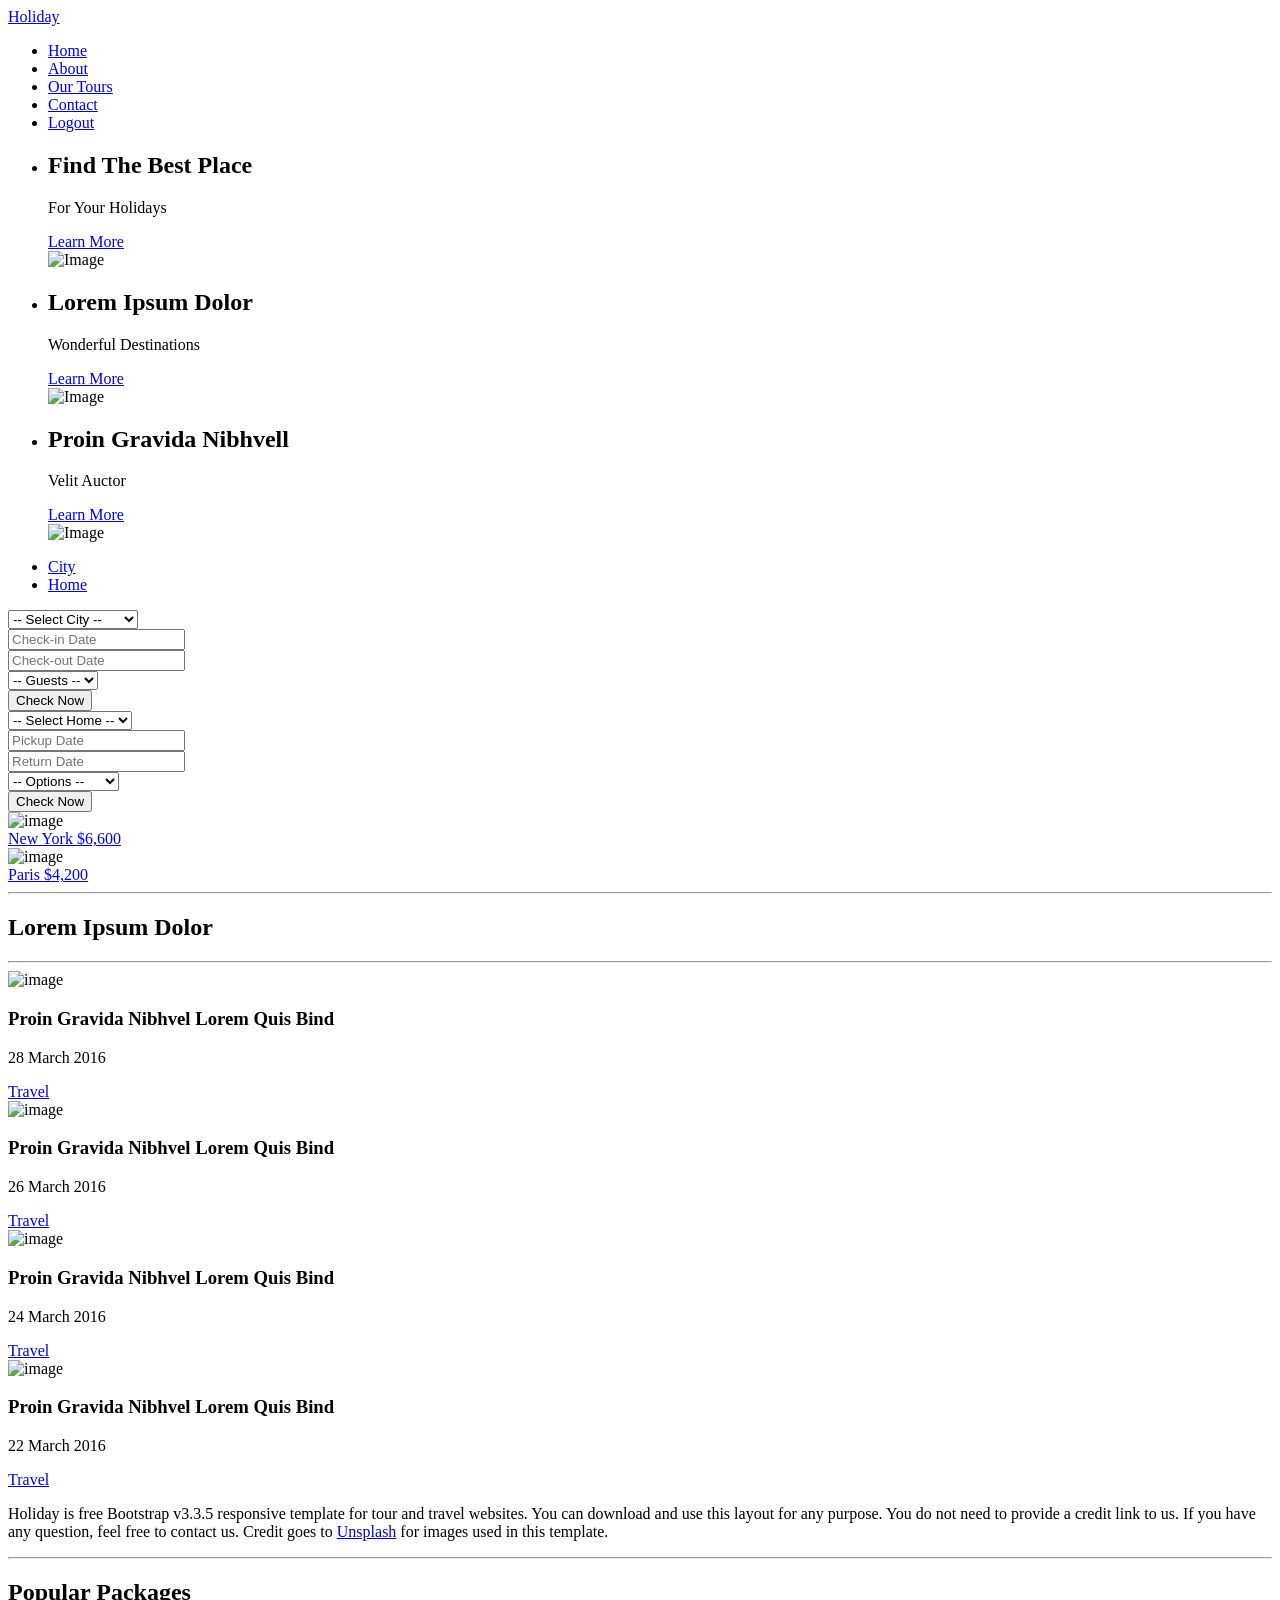
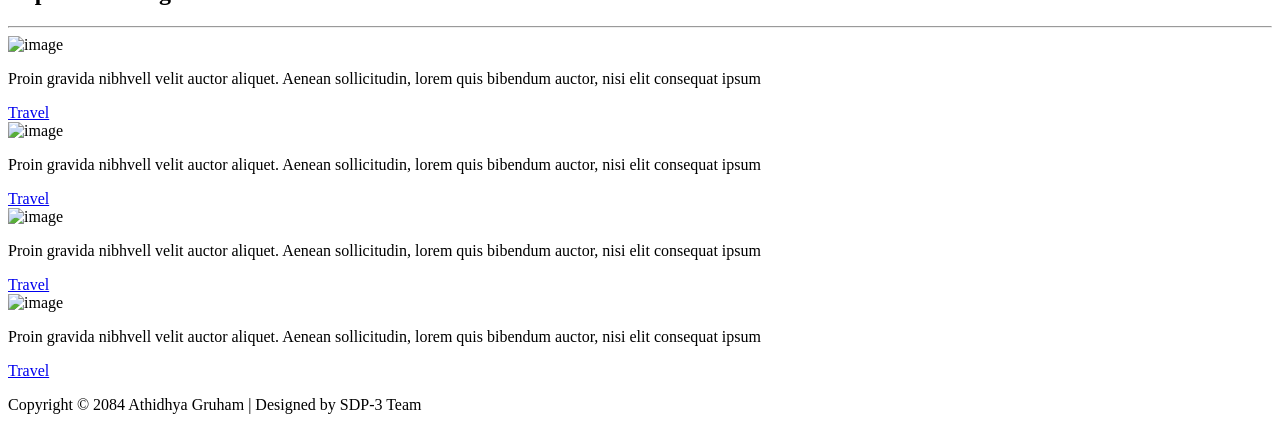
==== homestay/src/main/resources/templates/index.html @ d54f93b9 "Initial commit" ====
<!DOCTYPE html>
<html lang="en">
<head>
  <meta charset="utf-8">
  <meta http-equiv="X-UA-Compatible" content="IE=edge">
  <meta name="viewport" content="width=device-width, initial-scale=1">
  <title>Holiday</title>
<!--
Holiday Template
http://www.templatemo.com/tm-475-holiday
-->
  <link href='http://fonts.googleapis.com/css?family=Open+Sans:400,300,400italic,600,700' rel='stylesheet' type='text/css'>
  <link href="css/font-awesome.min.css" rel="stylesheet">
  <link href="css/bootstrap.min.css" rel="stylesheet">
  <link href="css/bootstrap-datetimepicker.min.css" rel="stylesheet">  
  <link href="css/flexslider.css" rel="stylesheet">
  <link href="css/templatemo-style.css" rel="stylesheet">

  <!-- HTML5 shim and Respond.js for IE8 support of HTML5 elements and media queries -->
  <!-- WARNING: Respond.js doesn't work if you view the page via file:// -->
    <!--[if lt IE 9]>
    <script src="https://oss.maxcdn.com/html5shiv/3.7.2/html5shiv.min.js"></script>
    <script src="https://oss.maxcdn.com/respond/1.4.2/respond.min.js"></script>
    <![endif]-->

  </head>
  <body class="tm-gray-bg">
  	<!-- Header -->
  	<div class="tm-header">
  		<div class="container">
  			<div class="row">
  				<div class="col-lg-6 col-md-4 col-sm-3 tm-site-name-container">
  					<a href="#" class="tm-site-name">Holiday</a>	
  				</div>
	  			<div class="col-lg-6 col-md-8 col-sm-9">
	  				<div class="mobile-menu-icon">
		              <i class="fa fa-bars"></i>
		            </div>
	  				<nav class="tm-nav">
						<ul>
							<li><a href="/home" class="active">Home</a></li>
							<li><a href="/about">About</a></li>
							<li><a href="/tours">Our Tours</a></li>
							<li><a href="/contact">Contact</a></li>
							<li><a href="/">Logout</a></li>
						</ul>
					</nav>		
	  			</div>				
  			</div>
  		</div>	  	
  	</div>
	
	<!-- Banner -->
	<section class="tm-banner">
		<!-- Flexslider -->
		<div class="flexslider flexslider-banner">
		  <ul class="slides">
		    <li>
			    <div class="tm-banner-inner">
					<h1 class="tm-banner-title">Find <span class="tm-yellow-text">The Best</span> Place</h1>
					<p class="tm-banner-subtitle">For Your Holidays</p>
					<a href="#more" class="tm-banner-link">Learn More</a>	
				</div>
				<img src="img/banner-1.jpg" alt="Image" />	
		    </li>
		    <li>
			    <div class="tm-banner-inner">
					<h1 class="tm-banner-title">Lorem <span class="tm-yellow-text">Ipsum</span> Dolor</h1>
					<p class="tm-banner-subtitle">Wonderful Destinations</p>
					<a href="#more" class="tm-banner-link">Learn More</a>	
				</div>
		      <img src="img/banner-2.jpg" alt="Image" />
		    </li>
		    <li>
			    <div class="tm-banner-inner">
					<h1 class="tm-banner-title">Proin <span class="tm-yellow-text">Gravida</span> Nibhvell</h1>
					<p class="tm-banner-subtitle">Velit Auctor</p>
					<a href="#more" class="tm-banner-link">Learn More</a>	
				</div>
		      <img src="img/banner-3.jpg" alt="Image" />
		    </li>
		  </ul>
		</div>	
	</section>

	<!-- gray bg -->	
	<section class="container tm-home-section-1" id="more">
		<div class="row">
			<div class="col-lg-4 col-md-4 col-sm-6">
				<!-- Nav tabs -->
				<div class="tm-home-box-1">
					<ul class="nav nav-tabs tm-white-bg" role="tablist" id="hotelCarTabs">
					    <li role="presentation" class="active">
					    	<a href="#hotel" aria-controls="hotel" role="tab" data-toggle="tab">City</a>
					    </li>
					    <li role="presentation">
					    	<a href="#car" aria-controls="car" role="tab" data-toggle="tab">Home</a>
					    </li>
					</ul>

					<!-- Tab panes -->
					<div class="tab-content">
					    <div role="tabpanel" class="tab-pane fade in active tm-white-bg" id="hotel">
					    	<div class="tm-search-box effect2">
								<form action="#" method="post" class="hotel-search-form">
									<div class="tm-form-inner">
										<div class="form-group">
											<select class="form-control">

												<option value="">-- Select City -- </option>
												<option value="NewDelhi">NewDelhi</option>
												<option value="Goa">Goa</option>
												<option value="Mumbai">Mumbai</option>
												<option value="Varanasi">Varanasi</option>
												<option value="Lucknow">Lucknow</option>
												<option value="Tirupathi">Tirupathi</option>
												<option value="Hyderabad">Hyderabad</option>
												<option value="Chennai">Chennai</option>
												<option value="Mysore">Mysore</option>
												<option value="Tiruvanantapuram">Tiruvanantapuram</option>
												<option value="Visakhapatnam">Visakhapatnam</option>
												<option value="Aurangabad">Aurangabad</option>

											</select>
							          	</div>
							          	<div class="form-group">
							                <div class='input-group date' id='datetimepicker1'>
							                    <input type='text' class="form-control" placeholder="Check-in Date" />
							                    <span class="input-group-addon">
							                        <span class="fa fa-calendar"></span>
							                    </span>
							                </div>
							            </div>
							          	<div class="form-group">
							                <div class='input-group date' id='datetimepicker2'>
							                    <input type='text' class="form-control" placeholder="Check-out Date" />
							                    <span class="input-group-addon">
							                        <span class="fa fa-calendar"></span>
							                    </span>
							                </div>
							            </div>
							            <div class="form-group margin-bottom-0">
							                <select class="form-control">
							            	 	<option value="">-- Guests -- </option>
							            	 	<option value="1">1</option>
												<option value="2">2</option>
												<option value="3">3</option>
												<option value="4">4</option>
												<option value="5p">5+</option>
											</select> 
							            </div>
									</div>							
						            <div class="form-group tm-yellow-gradient-bg text-center">
						            	<button type="submit" name="submit" class="tm-yellow-btn">Check Now</button>
						            </div>  
								</form>
							</div>
					    </div>
					    <div role="tabpanel" class="tab-pane fade tm-white-bg" id="car">
							<div class="tm-search-box effect2">
								<form action="#" method="post" class="hotel-search-form">
									<div class="tm-form-inner">
										<div class="form-group">
							            	 <select class="form-control">
							            	 	<option value="">-- Select Home -- </option>
							            	 	<option value="shangrila">BMW</option>
												<option value="chatrium">Mercedes-Benz</option>
												<option value="fourseasons">Toyota</option>
												<option value="hilton">Honda</option>
											</select> 
							          	</div>
							          	<div class="form-group">
							                <div class='input-group date-time' id='datetimepicker3'>
							                    <input type='text' class="form-control" placeholder="Pickup Date" />
							                    <span class="input-group-addon">
							                        <span class="fa fa-calendar"></span>
							                    </span>
							                </div>
							            </div>
							          	<div class="form-group">
							                <div class='input-group date-time' id='datetimepicker4'>
							                    <input type='text' class="form-control" placeholder="Return Date" />
							                    <span class="input-group-addon">
							                        <span class="fa fa-calendar"></span>
							                    </span>
							                </div>
							            </div>
							            <div class="form-group">
							            	 <select class="form-control">
							            	 	<option value="">-- Options -- </option>
							            	 	<option value="">Child Seat</option>
												<option value="">GPS Navigator</option>
												<option value="">Insurance</option>
											</select> 
							          	</div>							           
									</div>							
						            <div class="form-group tm-yellow-gradient-bg text-center">
						            	<button type="submit" name="submit" class="tm-yellow-btn">Check Now</button>
						            </div>  
								</form>
							</div>
					    </div>				    
					</div>
				</div>								
			</div>

			<div class="col-lg-4 col-md-4 col-sm-6">
				<div class="tm-home-box-1 tm-home-box-1-2 tm-home-box-1-center">
					<img src="img/index-01.jpg" alt="image" class="img-responsive">
					<a href="#">
						<div class="tm-green-gradient-bg tm-city-price-container">
							<span>New York</span>
							<span>$6,600</span>
						</div>	
					</a>			
				</div>				
			</div>
			<div class="col-lg-4 col-md-4 col-sm-6">
				<div class="tm-home-box-1 tm-home-box-1-2 tm-home-box-1-right">
					<img src="img/index-02.jpg" alt="image" class="img-responsive">
					<a href="#">
						<div class="tm-red-gradient-bg tm-city-price-container">
							<span>Paris</span>
							<span>$4,200</span>
						</div>	
					</a>					
				</div>				
			</div>
		</div>
	
		<div class="section-margin-top">
			<div class="row">				
				<div class="tm-section-header">
					<div class="col-lg-3 col-md-3 col-sm-3"><hr></div>
					<div class="col-lg-6 col-md-6 col-sm-6"><h2 class="tm-section-title">Lorem Ipsum Dolor</h2></div>
					<div class="col-lg-3 col-md-3 col-sm-3"><hr></div>	
				</div>
			</div>
			<div class="row">
				<div class="col-lg-3 col-md-3 col-sm-6 col-xs-6 col-xxs-12">
					<div class="tm-home-box-2">						
						<img src="img/index-03.jpg" alt="image" class="img-responsive">
						<h3>Proin Gravida Nibhvel Lorem Quis Bind</h3>
						<p class="tm-date">28 March 2016</p>
						<div class="tm-home-box-2-container">
							<a href="#" class="tm-home-box-2-link"><i class="fa fa-heart tm-home-box-2-icon border-right"></i></a>
							<a href="#" class="tm-home-box-2-link"><span class="tm-home-box-2-description">Travel</span></a>
							<a href="#" class="tm-home-box-2-link"><i class="fa fa-edit tm-home-box-2-icon border-left"></i></a>
						</div>
					</div>
				</div>
				<div class="col-lg-3 col-md-3 col-sm-6 col-xs-6 col-xxs-12">
					<div class="tm-home-box-2">						
					    <img src="img/index-04.jpg" alt="image" class="img-responsive">
						<h3>Proin Gravida Nibhvel Lorem Quis Bind</h3>
						<p class="tm-date">26 March 2016</p>
						<div class="tm-home-box-2-container">
							<a href="#" class="tm-home-box-2-link"><i class="fa fa-heart tm-home-box-2-icon border-right"></i></a>
							<a href="#" class="tm-home-box-2-link"><span class="tm-home-box-2-description">Travel</span></a>
							<a href="#" class="tm-home-box-2-link"><i class="fa fa-edit tm-home-box-2-icon border-left"></i></a>
						</div>
					</div>
				</div>
				<div class="col-lg-3 col-md-3 col-sm-6 col-xs-6 col-xxs-12">
					<div class="tm-home-box-2">						
					    <img src="img/index-05.jpg" alt="image" class="img-responsive">
						<h3>Proin Gravida Nibhvel Lorem Quis Bind</h3>
						<p class="tm-date">24 March 2016</p>
						<div class="tm-home-box-2-container">
							<a href="#" class="tm-home-box-2-link"><i class="fa fa-heart tm-home-box-2-icon border-right"></i></a>
							<a href="#" class="tm-home-box-2-link"><span class="tm-home-box-2-description">Travel</span></a>
							<a href="#" class="tm-home-box-2-link"><i class="fa fa-edit tm-home-box-2-icon border-left"></i></a>
						</div>
					</div>
				</div>
				<div class="col-lg-3 col-md-3 col-sm-6 col-xs-6 col-xxs-12">
					<div class="tm-home-box-2 tm-home-box-2-right">						
					    <img src="img/index-06.jpg" alt="image" class="img-responsive">
						<h3>Proin Gravida Nibhvel Lorem Quis Bind</h3>
						<p class="tm-date">22 March 2016</p>
						<div class="tm-home-box-2-container">
							<a href="#" class="tm-home-box-2-link"><i class="fa fa-heart tm-home-box-2-icon border-right"></i></a>
							<a href="#" class="tm-home-box-2-link"><span class="tm-home-box-2-description">Travel</span></a>
							<a href="#" class="tm-home-box-2-link"><i class="fa fa-edit tm-home-box-2-icon border-left"></i></a>
						</div>
					</div>
				</div>
			</div>
			<div class="row">
				<div class="col-lg-12">
					<p class="home-description">Holiday is free Bootstrap v3.3.5 responsive template for tour and travel websites. You can download and use this layout for any purpose. You do not need to provide a credit link to us. If you have any question, feel free to contact us. Credit goes to <a rel="nofollow" href="http://unsplash.com" target="_parent">Unsplash</a> for images used in this template.</p>					
				</div>
			</div>			
		</div>
	</section>		
	
	<!-- white bg -->
	<section class="tm-white-bg section-padding-bottom">
		<div class="container">
			<div class="row">
				<div class="tm-section-header section-margin-top">
					<div class="col-lg-4 col-md-3 col-sm-3"><hr></div>
					<div class="col-lg-4 col-md-6 col-sm-6"><h2 class="tm-section-title">Popular Packages</h2></div>
					<div class="col-lg-4 col-md-3 col-sm-3"><hr></div>	
				</div>
				<div class="col-lg-6">
					<div class="tm-home-box-3">
						<div class="tm-home-box-3-img-container">
							<img src="img/index-07.jpg" alt="image" class="img-responsive">	
						</div>						
						<div class="tm-home-box-3-info">
							<p class="tm-home-box-3-description">Proin gravida nibhvell velit auctor aliquet. Aenean sollicitudin, lorem quis bibendum auctor, nisi elit consequat ipsum</p>
					        <div class="tm-home-box-2-container">
							<a href="#" class="tm-home-box-2-link"><i class="fa fa-heart tm-home-box-2-icon border-right"></i></a>
							<a href="#" class="tm-home-box-2-link"><span class="tm-home-box-2-description box-3">Travel</span></a>
							<a href="#" class="tm-home-box-2-link"><i class="fa fa-edit tm-home-box-2-icon border-left"></i></a>
						</div>
						</div>						
					</div>					
			     </div>
			     <div class="col-lg-6">
			        <div class="tm-home-box-3">
						<div class="tm-home-box-3-img-container">
							<img src="img/index-08.jpg" alt="image" class="img-responsive">	
						</div>						
						<div class="tm-home-box-3-info">
							<p class="tm-home-box-3-description">Proin gravida nibhvell velit auctor aliquet. Aenean sollicitudin, lorem quis bibendum auctor, nisi elit consequat ipsum</p>
					        <div class="tm-home-box-2-container">
							<a href="#" class="tm-home-box-2-link"><i class="fa fa-heart tm-home-box-2-icon border-right"></i></a>
							<a href="#" class="tm-home-box-2-link"><span class="tm-home-box-2-description box-3">Travel</span></a>
							<a href="#" class="tm-home-box-2-link"><i class="fa fa-edit tm-home-box-2-icon border-left"></i></a>
						</div>
						</div>						
					</div>
				</div>
				<div class="col-lg-6">
				    <div class="tm-home-box-3">
						<div class="tm-home-box-3-img-container">
							<img src="img/index-09.jpg" alt="image" class="img-responsive">	
						</div>						
						<div class="tm-home-box-3-info">
							<p class="tm-home-box-3-description">Proin gravida nibhvell velit auctor aliquet. Aenean sollicitudin, lorem quis bibendum auctor, nisi elit consequat ipsum</p>
					        <div class="tm-home-box-2-container">
							<a href="#" class="tm-home-box-2-link"><i class="fa fa-heart tm-home-box-2-icon border-right"></i></a>
							<a href="#" class="tm-home-box-2-link"><span class="tm-home-box-2-description box-3">Travel</span></a>
							<a href="#" class="tm-home-box-2-link"><i class="fa fa-edit tm-home-box-2-icon border-left"></i></a>
						</div>
						</div>						
					</div>
			    </div>
			    <div class="col-lg-6">
			        <div class="tm-home-box-3">
						<div class="tm-home-box-3-img-container">
							<img src="img/index-10.jpg" alt="image" class="img-responsive">	
						</div>						
						<div class="tm-home-box-3-info">
							<p class="tm-home-box-3-description">Proin gravida nibhvell velit auctor aliquet. Aenean sollicitudin, lorem quis bibendum auctor, nisi elit consequat ipsum</p>
					        <div class="tm-home-box-2-container">
							<a href="#" class="tm-home-box-2-link"><i class="fa fa-heart tm-home-box-2-icon border-right"></i></a>
							<a href="#" class="tm-home-box-2-link"><span class="tm-home-box-2-description box-3">Travel</span></a>
							<a href="#" class="tm-home-box-2-link"><i class="fa fa-edit tm-home-box-2-icon border-left"></i></a>
						</div>
						</div>						
					</div>
			   	</div>
			</div>		
		</div>
	</section>
	<footer class="tm-black-bg">
		<div class="container">
			<div class="row">
				<p class="tm-copyright-text">Copyright &copy;  2084 Athidhya Gruham
                
                | Designed by SDP-3 Team</p>
			</div>
		</div>		
	</footer>
	<script type="text/javascript" src="js/jquery-1.11.2.min.js"></script>      		<!-- jQuery -->
  	<script type="text/javascript" src="js/moment.js"></script>							<!-- moment.js -->
	<script type="text/javascript" src="js/bootstrap.min.js"></script>					<!-- bootstrap js -->
	<script type="text/javascript" src="js/bootstrap-datetimepicker.min.js"></script>	<!-- bootstrap date time picker js, http://eonasdan.github.io/bootstrap-datetimepicker/ -->
	<script type="text/javascript" src="js/jquery.flexslider-min.js"></script>
<!--
	<script src="js/froogaloop.js"></script>
	<script src="js/jquery.fitvid.js"></script>
-->
   	<script type="text/javascript" src="js/templatemo-script.js"></script>      		<!-- Templatemo Script -->
	<script>
		// HTML document is loaded. DOM is ready.
		$(function() {

			$('#hotelCarTabs a').click(function (e) {
			  e.preventDefault()
			  $(this).tab('show')
			})

        	$('.date').datetimepicker({
            	format: 'MM/DD/YYYY'
            });
            $('.date-time').datetimepicker();

			// https://css-tricks.com/snippets/jquery/smooth-scrolling/
		  	$('a[href*=#]:not([href=#])').click(function() {
			    if (location.pathname.replace(/^\//,'') == this.pathname.replace(/^\//,'') && location.hostname == this.hostname) {
			      var target = $(this.hash);
			      target = target.length ? target : $('[name=' + this.hash.slice(1) +']');
			      if (target.length) {
			        $('html,body').animate({
			          scrollTop: target.offset().top
			        }, 1000);
			        return false;
			      }
			    }
		  	});
		});
		
		// Load Flexslider when everything is loaded.
		$(window).load(function() {	  		
			// Vimeo API nonsense

/*
			  var player = document.getElementById('player_1');
			  $f(player).addEvent('ready', ready);
			 
			  function addEvent(element, eventName, callback) {
			    if (element.addEventListener) {
			      element.addEventListener(eventName, callback, false)
			    } else {
			      element.attachEvent(eventName, callback, false);
			    }
			  }
			 
			  function ready(player_id) {
			    var froogaloop = $f(player_id);
			    froogaloop.addEvent('play', function(data) {
			      $('.flexslider').flexslider("pause");
			    });
			    froogaloop.addEvent('pause', function(data) {
			      $('.flexslider').flexslider("play");
			    });
			  }
*/

			 
			 
			  // Call fitVid before FlexSlider initializes, so the proper initial height can be retrieved.
/*

			  $(".flexslider")
			    .fitVids()
			    .flexslider({
			      animation: "slide",
			      useCSS: false,
			      animationLoop: false,
			      smoothHeight: true,
			      controlNav: false,
			      before: function(slider){
			        $f(player).api('pause');
			      }
			  });
*/


			  

//	For images only
		    $('.flexslider').flexslider({
			    controlNav: false
		    });


	  	});
	</script>
 </body>
 </html>
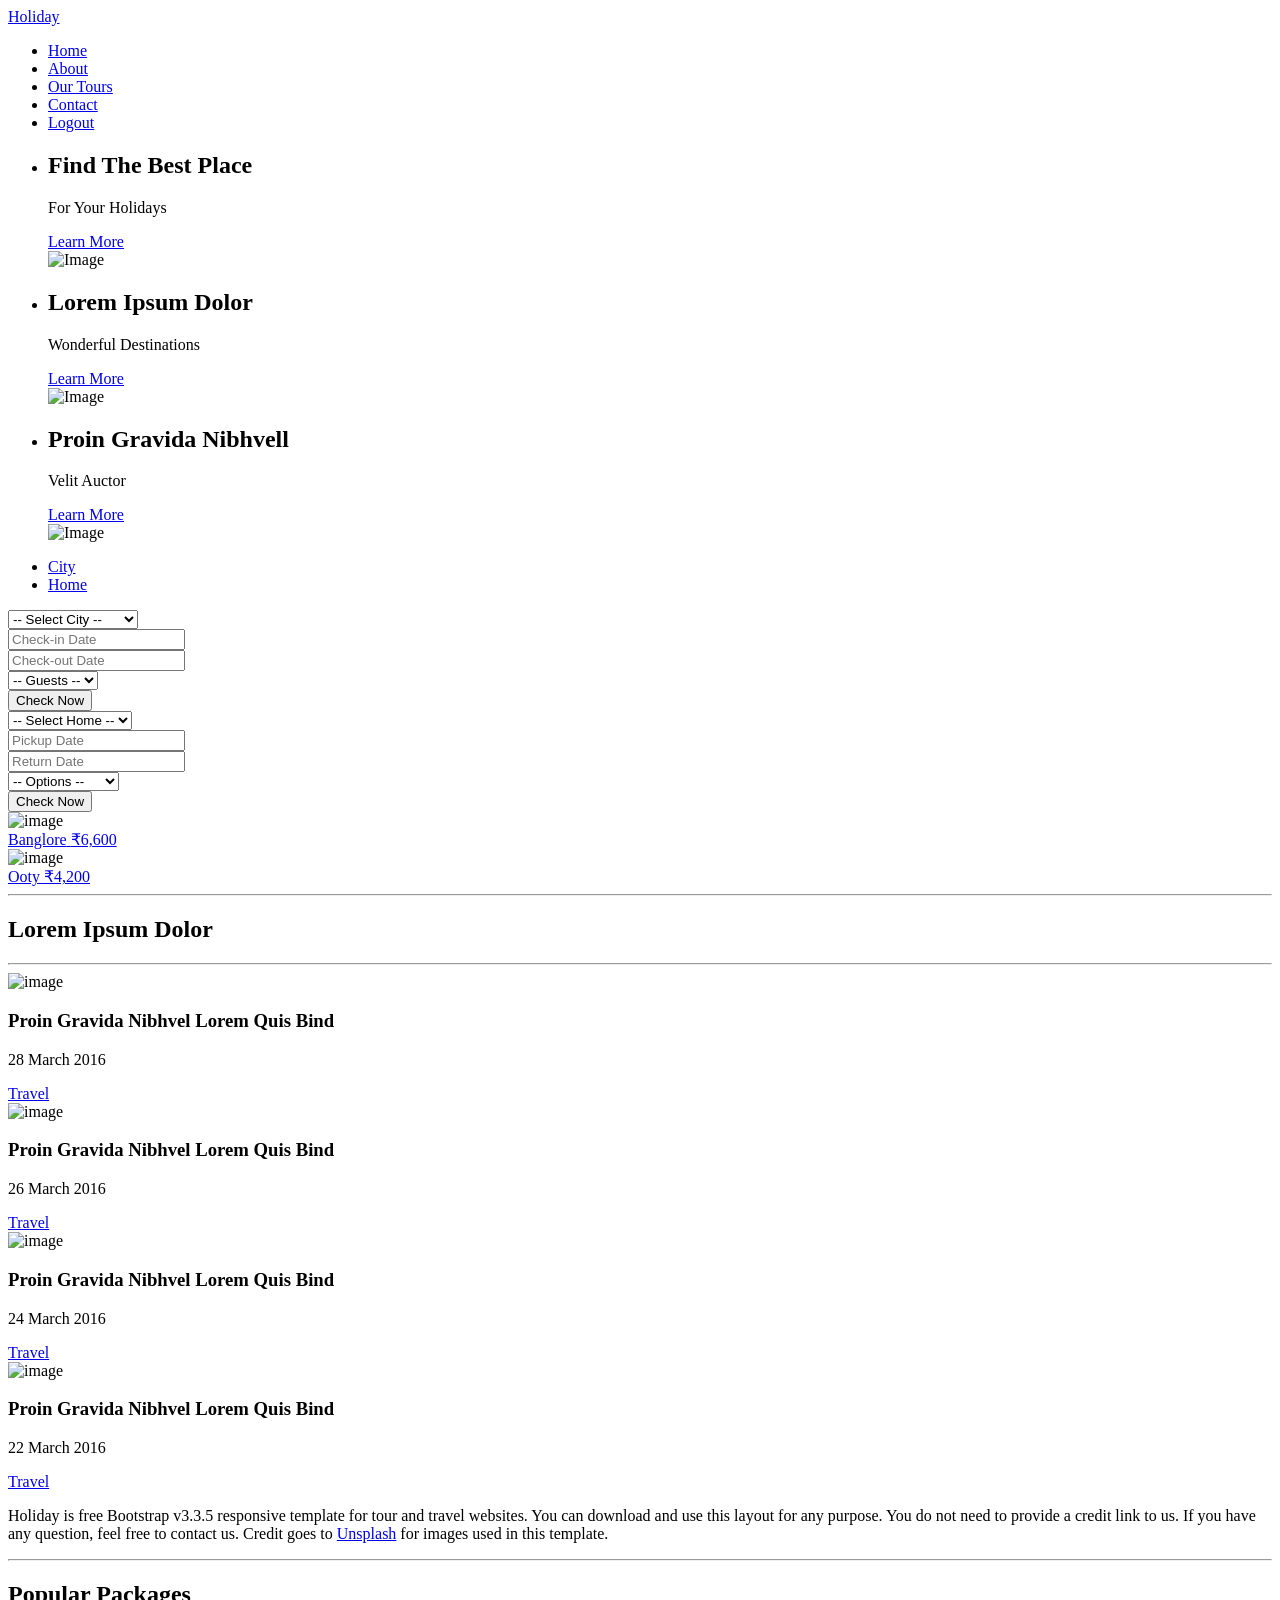
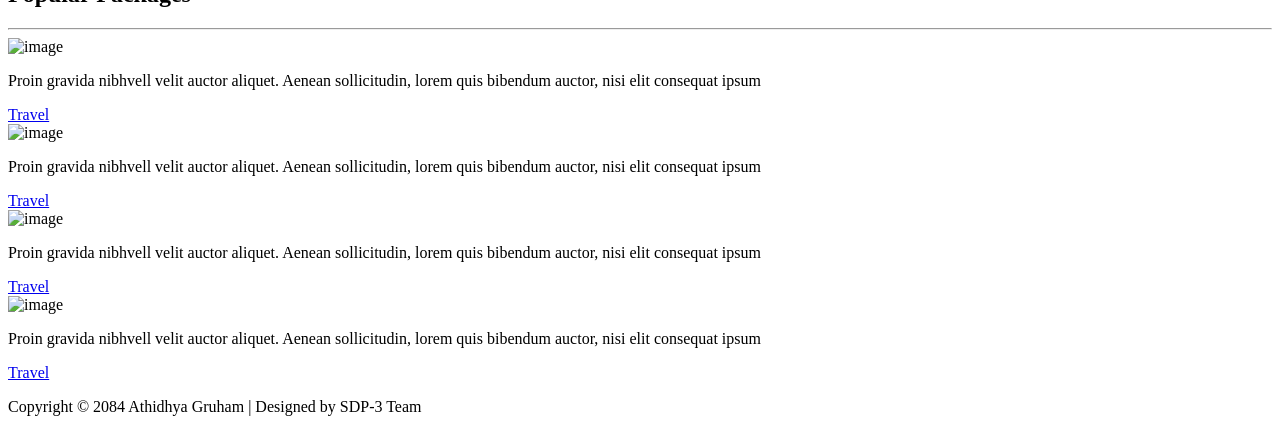
==== commit 12921936: "Latest update" ====
--- a/homestay/src/main/resources/templates/index.html
+++ b/homestay/src/main/resources/templates/index.html
@@ -209,8 +209,8 @@
 					<img src="img/index-01.jpg" alt="image" class="img-responsive">
 					<a href="#">
 						<div class="tm-green-gradient-bg tm-city-price-container">
-							<span>New York</span>
-							<span>$6,600</span>
+							<span>Banglore</span>
+							<span>₹6,600</span>
 						</div>	
 					</a>			
 				</div>				
@@ -220,8 +220,8 @@
 					<img src="img/index-02.jpg" alt="image" class="img-responsive">
 					<a href="#">
 						<div class="tm-red-gradient-bg tm-city-price-container">
-							<span>Paris</span>
-							<span>$4,200</span>
+							<span>Ooty</span>
+							<span>₹4,200</span>
 						</div>	
 					</a>					
 				</div>				
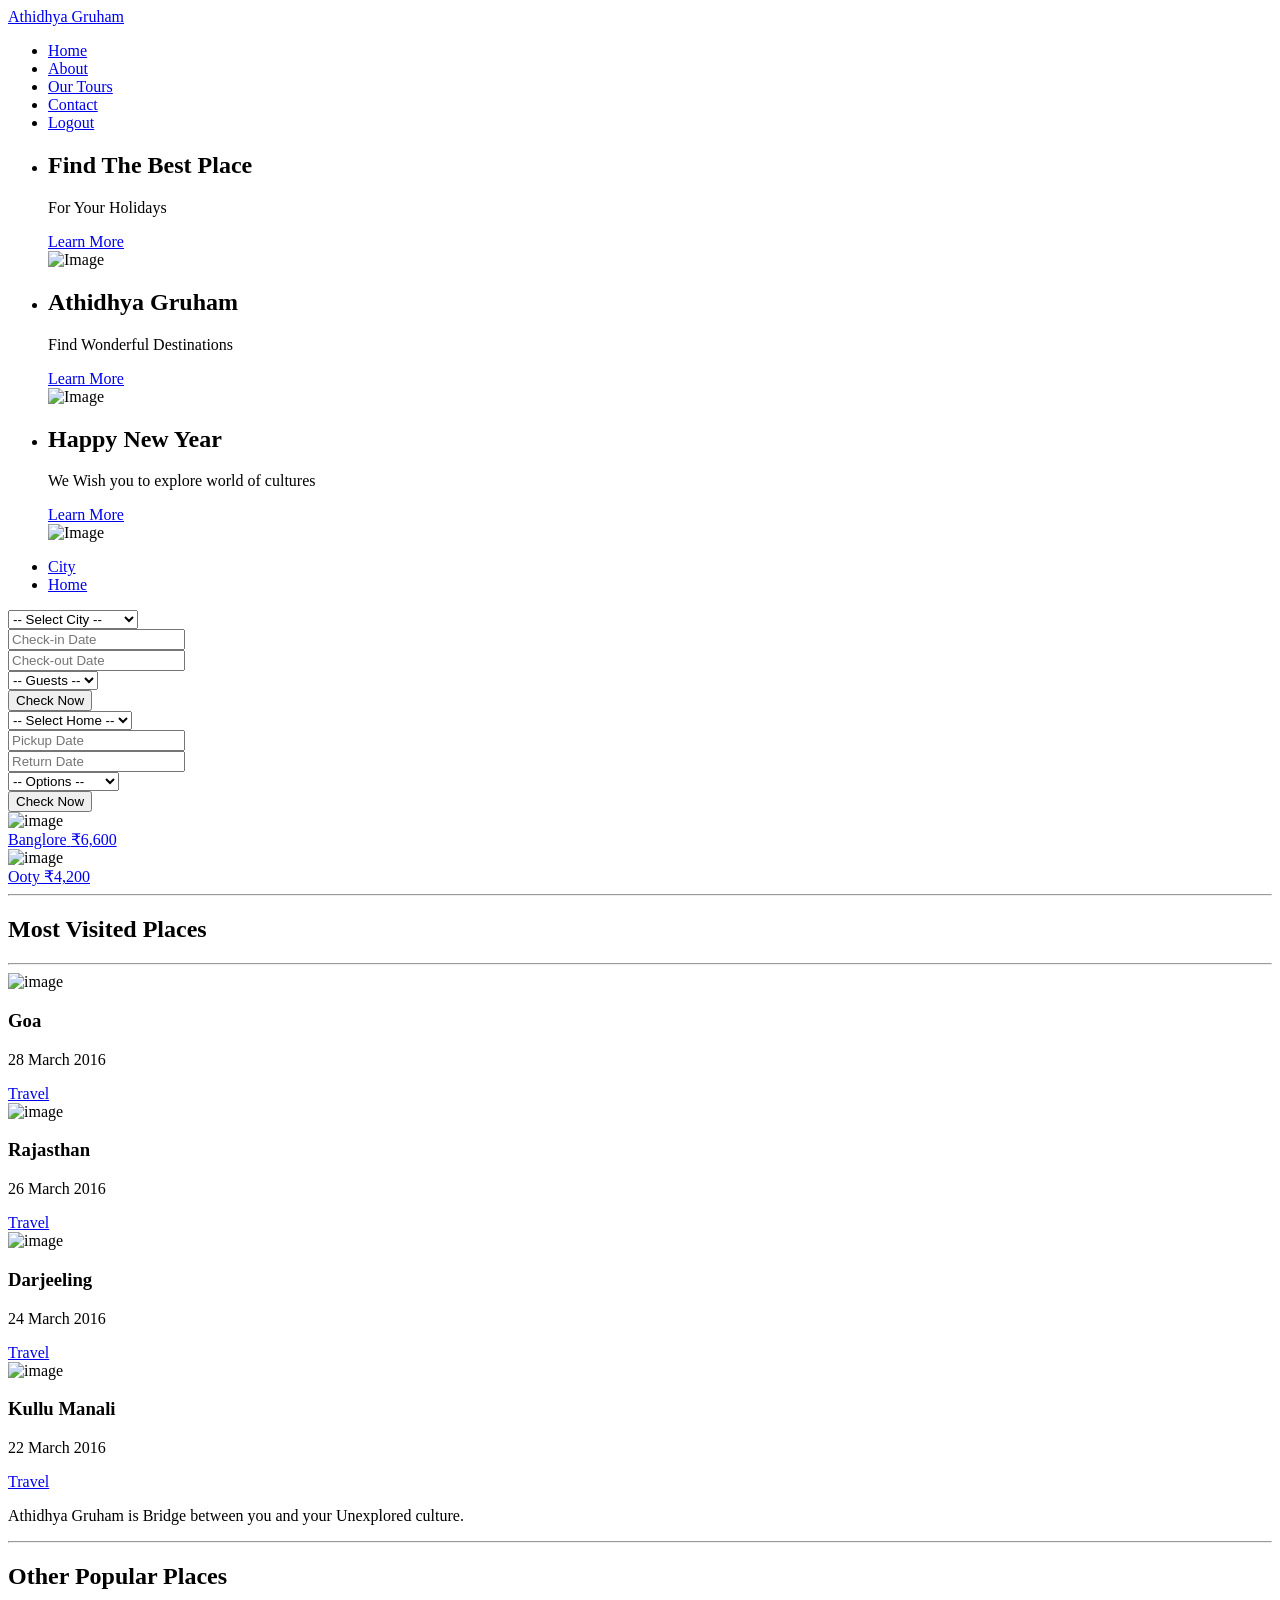
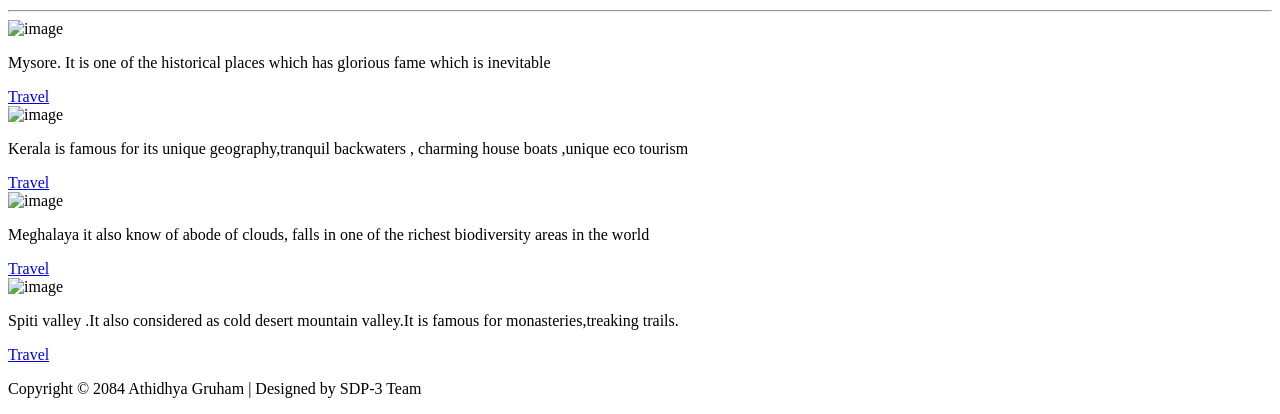
==== commit c757a505: "Review-1" ====
--- a/homestay/src/main/resources/templates/index.html
+++ b/homestay/src/main/resources/templates/index.html
@@ -4,7 +4,7 @@
   <meta charset="utf-8">
   <meta http-equiv="X-UA-Compatible" content="IE=edge">
   <meta name="viewport" content="width=device-width, initial-scale=1">
-  <title>Holiday</title>
+  <title>Home</title>
 <!--
 Holiday Template
 http://www.templatemo.com/tm-475-holiday
@@ -30,7 +30,7 @@
   		<div class="container">
   			<div class="row">
   				<div class="col-lg-6 col-md-4 col-sm-3 tm-site-name-container">
-  					<a href="#" class="tm-site-name">Holiday</a>	
+  					<a href="/home" class="tm-site-name">Athidhya Gruham</a>	
   				</div>
 	  			<div class="col-lg-6 col-md-8 col-sm-9">
 	  				<div class="mobile-menu-icon">
@@ -65,16 +65,16 @@
 		    </li>
 		    <li>
 			    <div class="tm-banner-inner">
-					<h1 class="tm-banner-title">Lorem <span class="tm-yellow-text">Ipsum</span> Dolor</h1>
-					<p class="tm-banner-subtitle">Wonderful Destinations</p>
+					<h1 class="tm-banner-title">Athidhya <span class="tm-yellow-text">Gruham</span></h1>
+					<p class="tm-banner-subtitle">Find Wonderful Destinations</p>
 					<a href="#more" class="tm-banner-link">Learn More</a>	
 				</div>
 		      <img src="img/banner-2.jpg" alt="Image" />
 		    </li>
 		    <li>
 			    <div class="tm-banner-inner">
-					<h1 class="tm-banner-title">Proin <span class="tm-yellow-text">Gravida</span> Nibhvell</h1>
-					<p class="tm-banner-subtitle">Velit Auctor</p>
+					<h1 class="tm-banner-title">Happy <span class="tm-yellow-text">New </span>Year </h1>
+					<p class="tm-banner-subtitle">We Wish you to explore world of cultures</p>
 					<a href="#more" class="tm-banner-link">Learn More</a>	
 				</div>
 		      <img src="img/banner-3.jpg" alt="Image" />
@@ -232,7 +232,7 @@
 			<div class="row">				
 				<div class="tm-section-header">
 					<div class="col-lg-3 col-md-3 col-sm-3"><hr></div>
-					<div class="col-lg-6 col-md-6 col-sm-6"><h2 class="tm-section-title">Lorem Ipsum Dolor</h2></div>
+					<div class="col-lg-6 col-md-6 col-sm-6"><h2 class="tm-section-title">Most Visited Places</h2></div>
 					<div class="col-lg-3 col-md-3 col-sm-3"><hr></div>	
 				</div>
 			</div>
@@ -240,7 +240,7 @@
 				<div class="col-lg-3 col-md-3 col-sm-6 col-xs-6 col-xxs-12">
 					<div class="tm-home-box-2">						
 						<img src="img/index-03.jpg" alt="image" class="img-responsive">
-						<h3>Proin Gravida Nibhvel Lorem Quis Bind</h3>
+						<h3>Goa</h3>
 						<p class="tm-date">28 March 2016</p>
 						<div class="tm-home-box-2-container">
 							<a href="#" class="tm-home-box-2-link"><i class="fa fa-heart tm-home-box-2-icon border-right"></i></a>
@@ -252,7 +252,7 @@
 				<div class="col-lg-3 col-md-3 col-sm-6 col-xs-6 col-xxs-12">
 					<div class="tm-home-box-2">						
 					    <img src="img/index-04.jpg" alt="image" class="img-responsive">
-						<h3>Proin Gravida Nibhvel Lorem Quis Bind</h3>
+						<h3>Rajasthan</h3>
 						<p class="tm-date">26 March 2016</p>
 						<div class="tm-home-box-2-container">
 							<a href="#" class="tm-home-box-2-link"><i class="fa fa-heart tm-home-box-2-icon border-right"></i></a>
@@ -264,7 +264,7 @@
 				<div class="col-lg-3 col-md-3 col-sm-6 col-xs-6 col-xxs-12">
 					<div class="tm-home-box-2">						
 					    <img src="img/index-05.jpg" alt="image" class="img-responsive">
-						<h3>Proin Gravida Nibhvel Lorem Quis Bind</h3>
+						<h3>Darjeeling</h3>
 						<p class="tm-date">24 March 2016</p>
 						<div class="tm-home-box-2-container">
 							<a href="#" class="tm-home-box-2-link"><i class="fa fa-heart tm-home-box-2-icon border-right"></i></a>
@@ -276,7 +276,7 @@
 				<div class="col-lg-3 col-md-3 col-sm-6 col-xs-6 col-xxs-12">
 					<div class="tm-home-box-2 tm-home-box-2-right">						
 					    <img src="img/index-06.jpg" alt="image" class="img-responsive">
-						<h3>Proin Gravida Nibhvel Lorem Quis Bind</h3>
+						<h3>Kullu Manali</h3>
 						<p class="tm-date">22 March 2016</p>
 						<div class="tm-home-box-2-container">
 							<a href="#" class="tm-home-box-2-link"><i class="fa fa-heart tm-home-box-2-icon border-right"></i></a>
@@ -288,7 +288,7 @@
 			</div>
 			<div class="row">
 				<div class="col-lg-12">
-					<p class="home-description">Holiday is free Bootstrap v3.3.5 responsive template for tour and travel websites. You can download and use this layout for any purpose. You do not need to provide a credit link to us. If you have any question, feel free to contact us. Credit goes to <a rel="nofollow" href="http://unsplash.com" target="_parent">Unsplash</a> for images used in this template.</p>					
+					<p class="home-description">Athidhya Gruham is Bridge between you and your Unexplored culture.</p>					
 				</div>
 			</div>			
 		</div>
@@ -300,7 +300,7 @@
 			<div class="row">
 				<div class="tm-section-header section-margin-top">
 					<div class="col-lg-4 col-md-3 col-sm-3"><hr></div>
-					<div class="col-lg-4 col-md-6 col-sm-6"><h2 class="tm-section-title">Popular Packages</h2></div>
+					<div class="col-lg-4 col-md-6 col-sm-6"><h2 class="tm-section-title">Other Popular Places</h2></div>
 					<div class="col-lg-4 col-md-3 col-sm-3"><hr></div>	
 				</div>
 				<div class="col-lg-6">
@@ -309,7 +309,7 @@
 							<img src="img/index-07.jpg" alt="image" class="img-responsive">	
 						</div>						
 						<div class="tm-home-box-3-info">
-							<p class="tm-home-box-3-description">Proin gravida nibhvell velit auctor aliquet. Aenean sollicitudin, lorem quis bibendum auctor, nisi elit consequat ipsum</p>
+							<p class="tm-home-box-3-description">Mysore. It is one of the historical places which has glorious fame which is inevitable</p>
 					        <div class="tm-home-box-2-container">
 							<a href="#" class="tm-home-box-2-link"><i class="fa fa-heart tm-home-box-2-icon border-right"></i></a>
 							<a href="#" class="tm-home-box-2-link"><span class="tm-home-box-2-description box-3">Travel</span></a>
@@ -324,7 +324,7 @@
 							<img src="img/index-08.jpg" alt="image" class="img-responsive">	
 						</div>						
 						<div class="tm-home-box-3-info">
-							<p class="tm-home-box-3-description">Proin gravida nibhvell velit auctor aliquet. Aenean sollicitudin, lorem quis bibendum auctor, nisi elit consequat ipsum</p>
+							<p class="tm-home-box-3-description">Kerala is famous for its unique geography,tranquil backwaters , charming house boats ,unique eco tourism</p>
 					        <div class="tm-home-box-2-container">
 							<a href="#" class="tm-home-box-2-link"><i class="fa fa-heart tm-home-box-2-icon border-right"></i></a>
 							<a href="#" class="tm-home-box-2-link"><span class="tm-home-box-2-description box-3">Travel</span></a>
@@ -339,7 +339,7 @@
 							<img src="img/index-09.jpg" alt="image" class="img-responsive">	
 						</div>						
 						<div class="tm-home-box-3-info">
-							<p class="tm-home-box-3-description">Proin gravida nibhvell velit auctor aliquet. Aenean sollicitudin, lorem quis bibendum auctor, nisi elit consequat ipsum</p>
+							<p class="tm-home-box-3-description">Meghalaya it also know of abode of clouds, falls in one of the richest biodiversity areas in the world</p>
 					        <div class="tm-home-box-2-container">
 							<a href="#" class="tm-home-box-2-link"><i class="fa fa-heart tm-home-box-2-icon border-right"></i></a>
 							<a href="#" class="tm-home-box-2-link"><span class="tm-home-box-2-description box-3">Travel</span></a>
@@ -354,7 +354,7 @@
 							<img src="img/index-10.jpg" alt="image" class="img-responsive">	
 						</div>						
 						<div class="tm-home-box-3-info">
-							<p class="tm-home-box-3-description">Proin gravida nibhvell velit auctor aliquet. Aenean sollicitudin, lorem quis bibendum auctor, nisi elit consequat ipsum</p>
+							<p class="tm-home-box-3-description">Spiti valley .It also considered as cold desert mountain valley.It is famous for monasteries,treaking trails. </p>
 					        <div class="tm-home-box-2-container">
 							<a href="#" class="tm-home-box-2-link"><i class="fa fa-heart tm-home-box-2-icon border-right"></i></a>
 							<a href="#" class="tm-home-box-2-link"><span class="tm-home-box-2-description box-3">Travel</span></a>
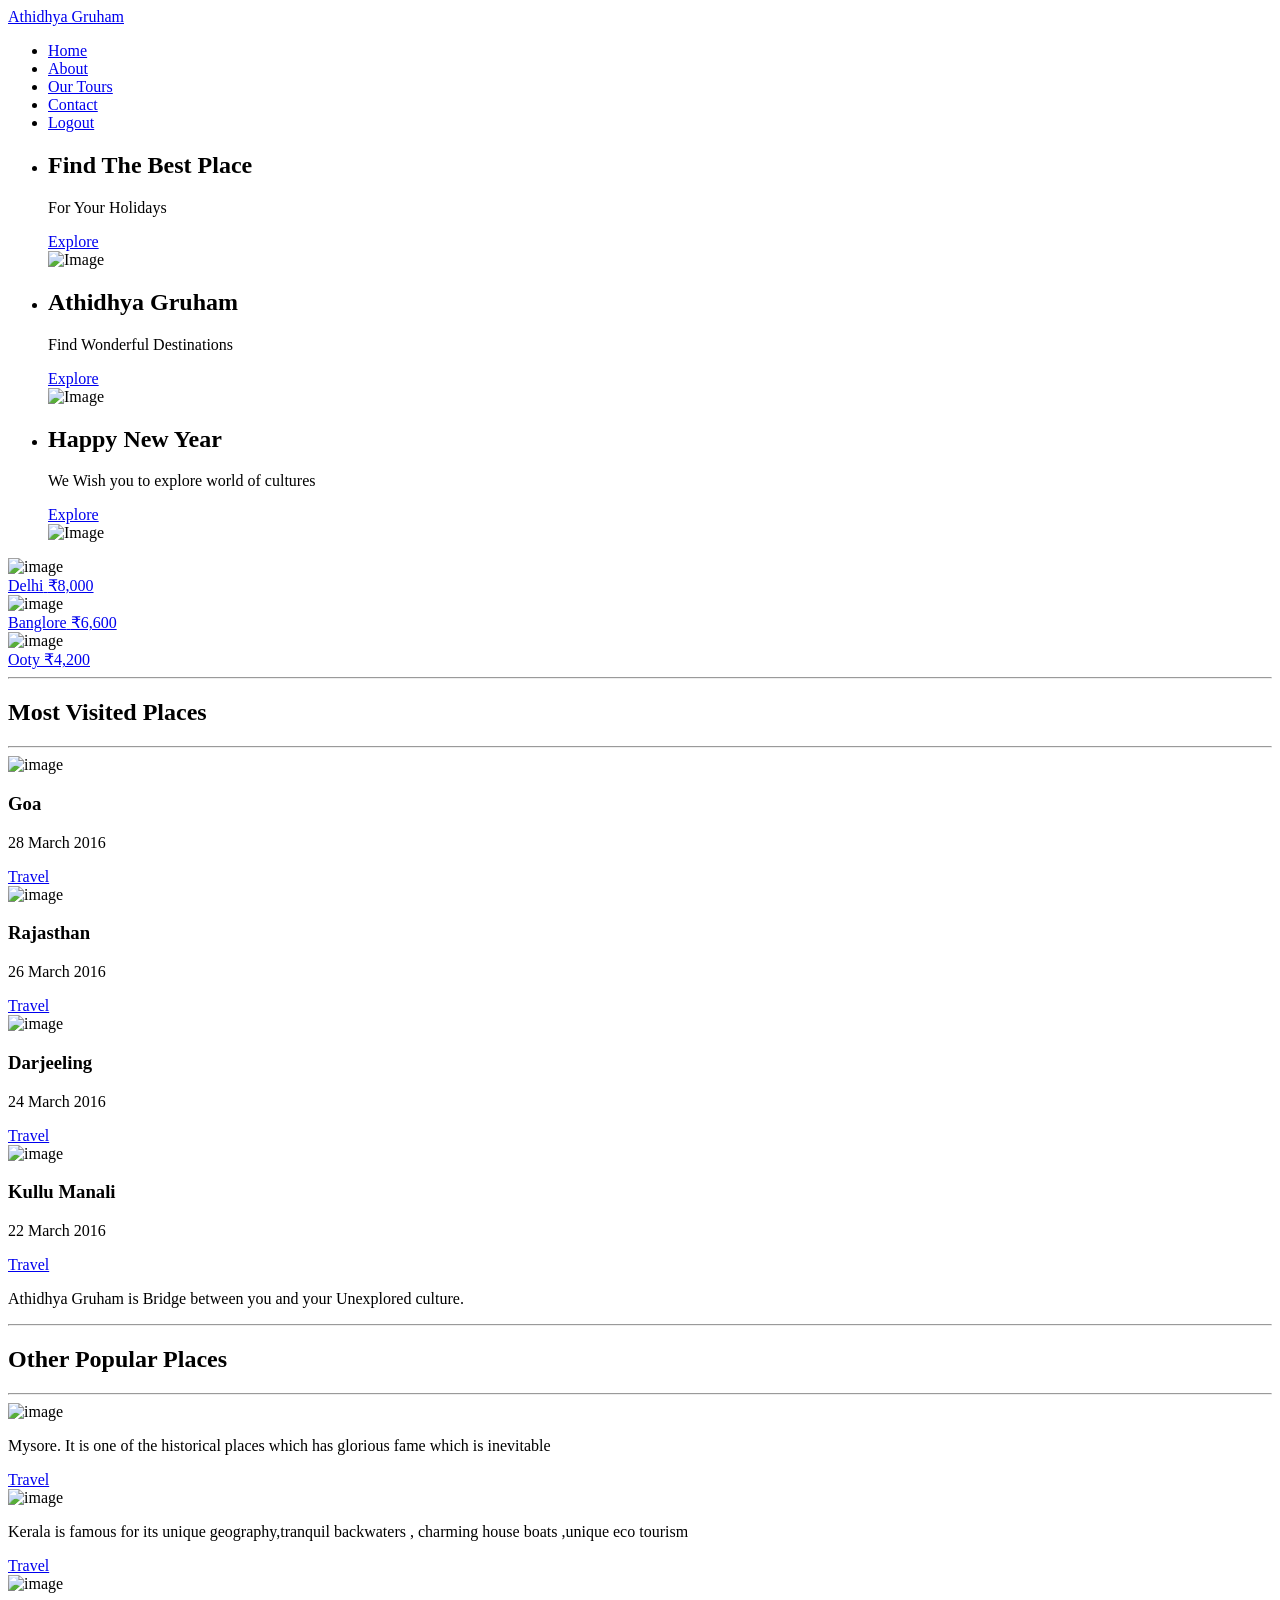
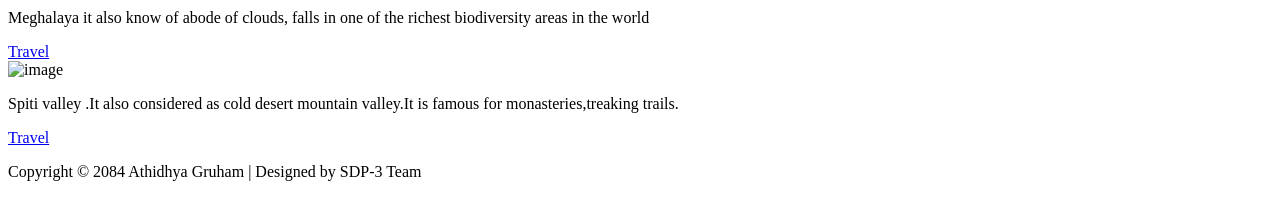
==== commit d37dc125: "Review-1" ====
--- a/homestay/src/main/resources/templates/index.html
+++ b/homestay/src/main/resources/templates/index.html
@@ -59,7 +59,7 @@
 			    <div class="tm-banner-inner">
 					<h1 class="tm-banner-title">Find <span class="tm-yellow-text">The Best</span> Place</h1>
 					<p class="tm-banner-subtitle">For Your Holidays</p>
-					<a href="#more" class="tm-banner-link">Learn More</a>	
+					<a href="/places" class="tm-banner-link">Explore</a>	
 				</div>
 				<img src="img/banner-1.jpg" alt="Image" />	
 		    </li>
@@ -67,7 +67,7 @@
 			    <div class="tm-banner-inner">
 					<h1 class="tm-banner-title">Athidhya <span class="tm-yellow-text">Gruham</span></h1>
 					<p class="tm-banner-subtitle">Find Wonderful Destinations</p>
-					<a href="#more" class="tm-banner-link">Learn More</a>	
+					<a href="/places" class="tm-banner-link">Explore</a>	
 				</div>
 		      <img src="img/banner-2.jpg" alt="Image" />
 		    </li>
@@ -75,7 +75,7 @@
 			    <div class="tm-banner-inner">
 					<h1 class="tm-banner-title">Happy <span class="tm-yellow-text">New </span>Year </h1>
 					<p class="tm-banner-subtitle">We Wish you to explore world of cultures</p>
-					<a href="#more" class="tm-banner-link">Learn More</a>	
+					<a href="/places" class="tm-banner-link">Explore</a>	
 				</div>
 		      <img src="img/banner-3.jpg" alt="Image" />
 		    </li>
@@ -89,115 +89,23 @@
 			<div class="col-lg-4 col-md-4 col-sm-6">
 				<!-- Nav tabs -->
 				<div class="tm-home-box-1">
-					<ul class="nav nav-tabs tm-white-bg" role="tablist" id="hotelCarTabs">
-					    <li role="presentation" class="active">
-					    	<a href="#hotel" aria-controls="hotel" role="tab" data-toggle="tab">City</a>
-					    </li>
-					    <li role="presentation">
-					    	<a href="#car" aria-controls="car" role="tab" data-toggle="tab">Home</a>
-					    </li>
-					</ul>
+					<div class="col-lg-4 col-md-4 col-sm-6">
+				<div class="tm-home-box-1 tm-home-box-1-2 tm-home-box-1-center">
+					<img src="img/Delhi.jpg" alt="image" class="img-responsive">
+					<a href="#">
+						<div class="tm-green-gradient-bg tm-city-price-container">
+							<span>Delhi</span>
+							<span>₹8,000</span>
+						</div>	
+					</a>			
+				</div>				
+			</div>
 
 					<!-- Tab panes -->
 					<div class="tab-content">
 					    <div role="tabpanel" class="tab-pane fade in active tm-white-bg" id="hotel">
 					    	<div class="tm-search-box effect2">
-								<form action="#" method="post" class="hotel-search-form">
-									<div class="tm-form-inner">
-										<div class="form-group">
-											<select class="form-control">
-
-												<option value="">-- Select City -- </option>
-												<option value="NewDelhi">NewDelhi</option>
-												<option value="Goa">Goa</option>
-												<option value="Mumbai">Mumbai</option>
-												<option value="Varanasi">Varanasi</option>
-												<option value="Lucknow">Lucknow</option>
-												<option value="Tirupathi">Tirupathi</option>
-												<option value="Hyderabad">Hyderabad</option>
-												<option value="Chennai">Chennai</option>
-												<option value="Mysore">Mysore</option>
-												<option value="Tiruvanantapuram">Tiruvanantapuram</option>
-												<option value="Visakhapatnam">Visakhapatnam</option>
-												<option value="Aurangabad">Aurangabad</option>
-
-											</select>
-							          	</div>
-							          	<div class="form-group">
-							                <div class='input-group date' id='datetimepicker1'>
-							                    <input type='text' class="form-control" placeholder="Check-in Date" />
-							                    <span class="input-group-addon">
-							                        <span class="fa fa-calendar"></span>
-							                    </span>
-							                </div>
-							            </div>
-							          	<div class="form-group">
-							                <div class='input-group date' id='datetimepicker2'>
-							                    <input type='text' class="form-control" placeholder="Check-out Date" />
-							                    <span class="input-group-addon">
-							                        <span class="fa fa-calendar"></span>
-							                    </span>
-							                </div>
-							            </div>
-							            <div class="form-group margin-bottom-0">
-							                <select class="form-control">
-							            	 	<option value="">-- Guests -- </option>
-							            	 	<option value="1">1</option>
-												<option value="2">2</option>
-												<option value="3">3</option>
-												<option value="4">4</option>
-												<option value="5p">5+</option>
-											</select> 
-							            </div>
-									</div>							
-						            <div class="form-group tm-yellow-gradient-bg text-center">
-						            	<button type="submit" name="submit" class="tm-yellow-btn">Check Now</button>
-						            </div>  
-								</form>
-							</div>
-					    </div>
-					    <div role="tabpanel" class="tab-pane fade tm-white-bg" id="car">
-							<div class="tm-search-box effect2">
-								<form action="#" method="post" class="hotel-search-form">
-									<div class="tm-form-inner">
-										<div class="form-group">
-							            	 <select class="form-control">
-							            	 	<option value="">-- Select Home -- </option>
-							            	 	<option value="shangrila">BMW</option>
-												<option value="chatrium">Mercedes-Benz</option>
-												<option value="fourseasons">Toyota</option>
-												<option value="hilton">Honda</option>
-											</select> 
-							          	</div>
-							          	<div class="form-group">
-							                <div class='input-group date-time' id='datetimepicker3'>
-							                    <input type='text' class="form-control" placeholder="Pickup Date" />
-							                    <span class="input-group-addon">
-							                        <span class="fa fa-calendar"></span>
-							                    </span>
-							                </div>
-							            </div>
-							          	<div class="form-group">
-							                <div class='input-group date-time' id='datetimepicker4'>
-							                    <input type='text' class="form-control" placeholder="Return Date" />
-							                    <span class="input-group-addon">
-							                        <span class="fa fa-calendar"></span>
-							                    </span>
-							                </div>
-							            </div>
-							            <div class="form-group">
-							            	 <select class="form-control">
-							            	 	<option value="">-- Options -- </option>
-							            	 	<option value="">Child Seat</option>
-												<option value="">GPS Navigator</option>
-												<option value="">Insurance</option>
-											</select> 
-							          	</div>							           
-									</div>							
-						            <div class="form-group tm-yellow-gradient-bg text-center">
-						            	<button type="submit" name="submit" class="tm-yellow-btn">Check Now</button>
-						            </div>  
-								</form>
+								
 							</div>
 					    </div>				    
 					</div>
@@ -472,4 +380,3 @@
 	  	});
 	</script>
  </body>
- </html>
